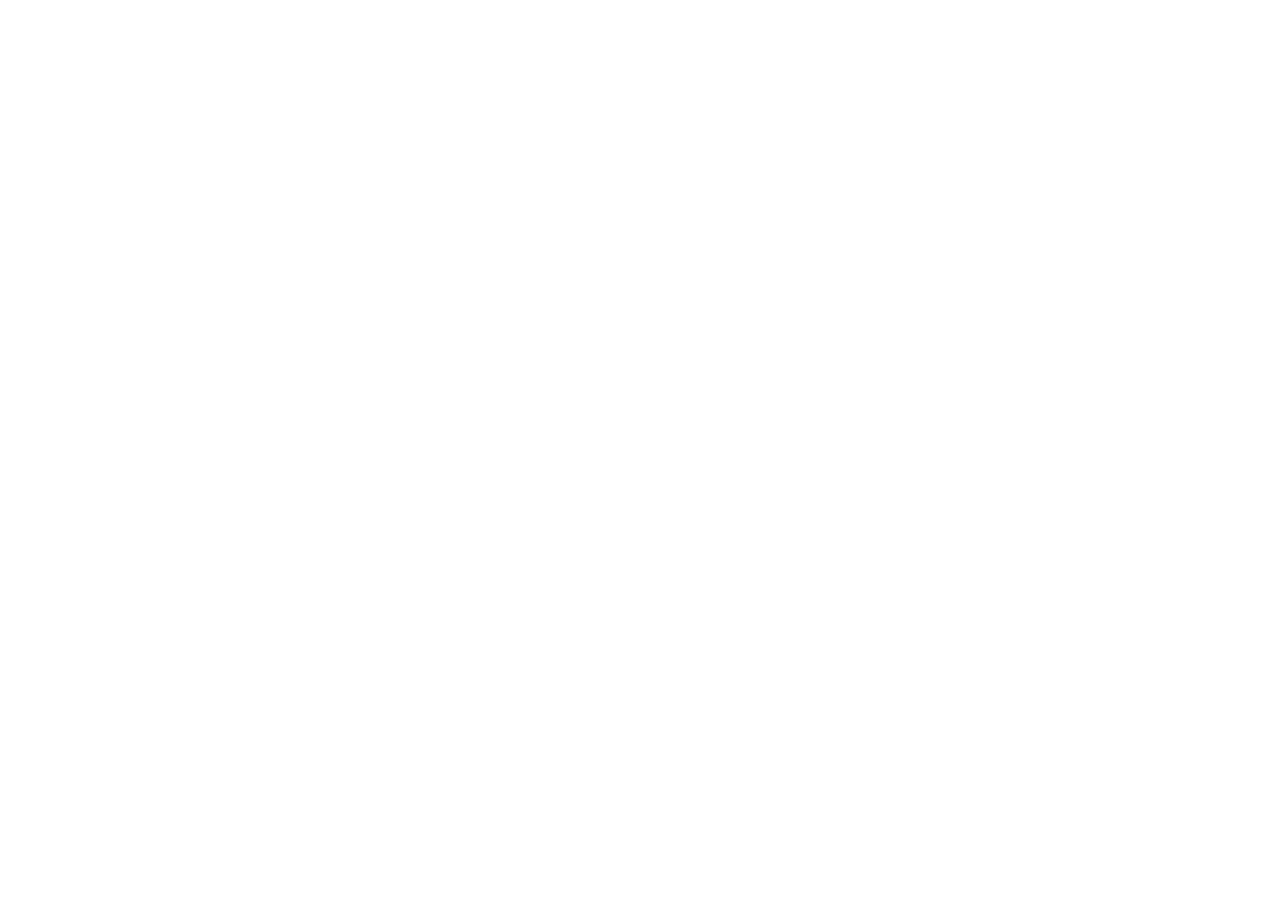
==== index.html @ 47141a84 "Initial commit of existing danieliscool.com site" ====
<html>
<head><title>Daniel Ellis - coug36</title></head>
<style type="text/css">
<!--
table {width: 100%;}
td {text-align: center; vertical-align: middle;}
-->
</style>
<body onload="javascript:resize_table();">
<table id="coug36"><tr><td>
<iframe scrolling="no" height="140" frameborder="0" width="204" longdesc="http://live.xbox.com/member/coug36" title="coug36's Gamercard" src="http://gamercard.xbox.com/en-US/coug36.card"></iframe>
</td></tr></table>
<script type="text/javascript">
<!--
function resize_table() {(document.getElementsByTagName('table'))[0].style.height = window.innerHeight - 115;}
-->
</script>
</body>
</html>
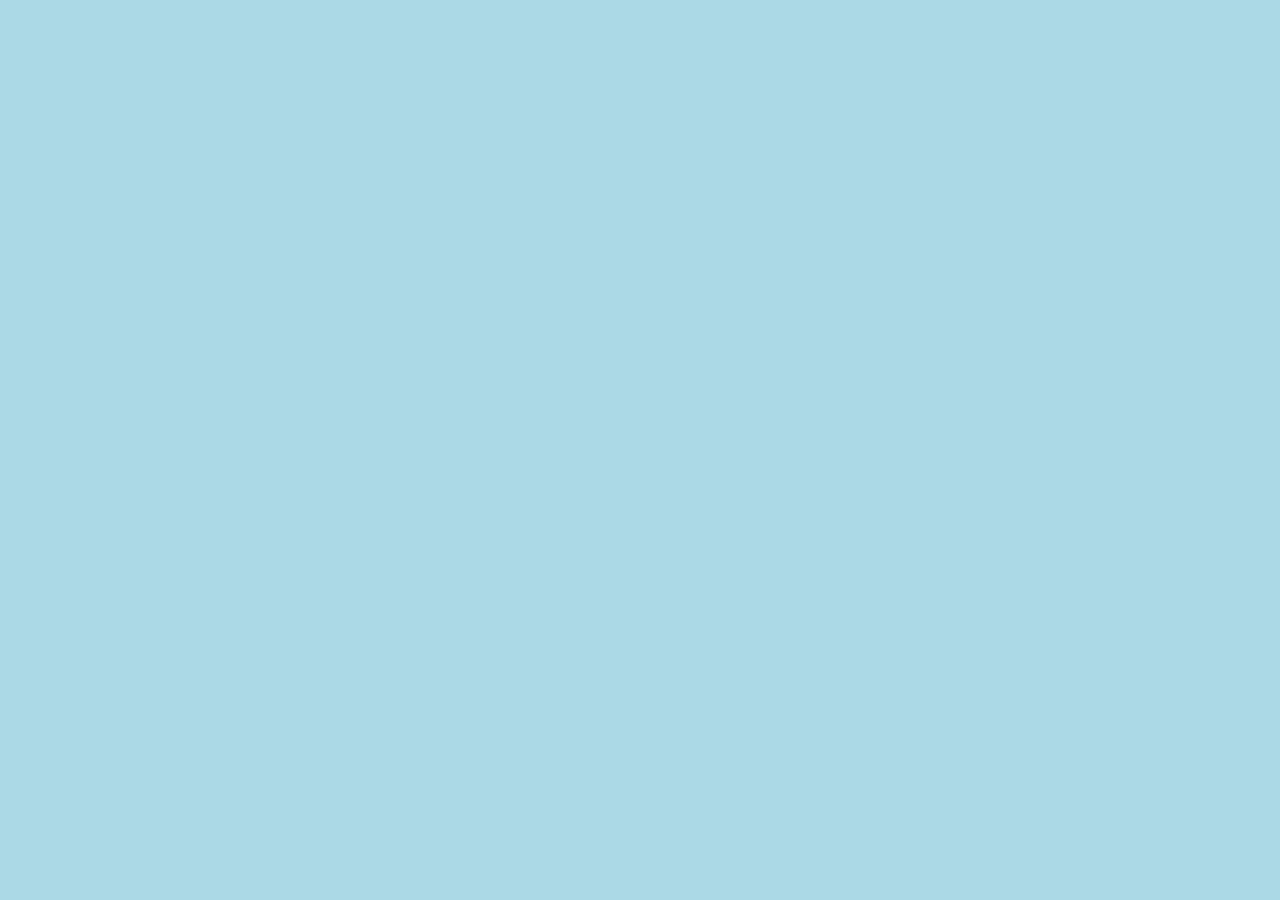
==== commit 5934b37e: "Make background light blue" ====
--- a/index.html
+++ b/index.html
@@ -1,19 +1,26 @@
 <html>
-<head><title>Daniel Ellis - coug36</title></head>
-<style type="text/css">
-<!--
-table {width: 100%;}
-td {text-align: center; vertical-align: middle;}
--->
-</style>
-<body onload="javascript:resize_table();">
-<table id="coug36"><tr><td>
-<iframe scrolling="no" height="140" frameborder="0" width="204" longdesc="http://live.xbox.com/member/coug36" title="coug36's Gamercard" src="http://gamercard.xbox.com/en-US/coug36.card"></iframe>
-</td></tr></table>
-<script type="text/javascript">
-<!--
-function resize_table() {(document.getElementsByTagName('table'))[0].style.height = window.innerHeight - 115;}
--->
-</script>
+<head>
+    <title>Daniel Ellis - coug36</title>
+    <style type="text/css">
+        body {
+            position: fixed;
+            top: 0;
+            display: flex;
+            align-items: center;
+            justify-content: center;
+            width: 100%;
+            height: 100%;
+            background-color: lightblue;
+        }
+        #gamercard {
+            height: 135px;
+            border: none;
+            width: 200px;
+        }
+    </style>
+</head>
+
+<body>
+    <iframe id="gamercard" scrolling="no" longdesc="http://live.xbox.com/member/coug36" title="coug36's Gamercard" src="http://gamercard.xbox.com/en-US/coug36.card"></iframe>
 </body>
-</html>+</html>
